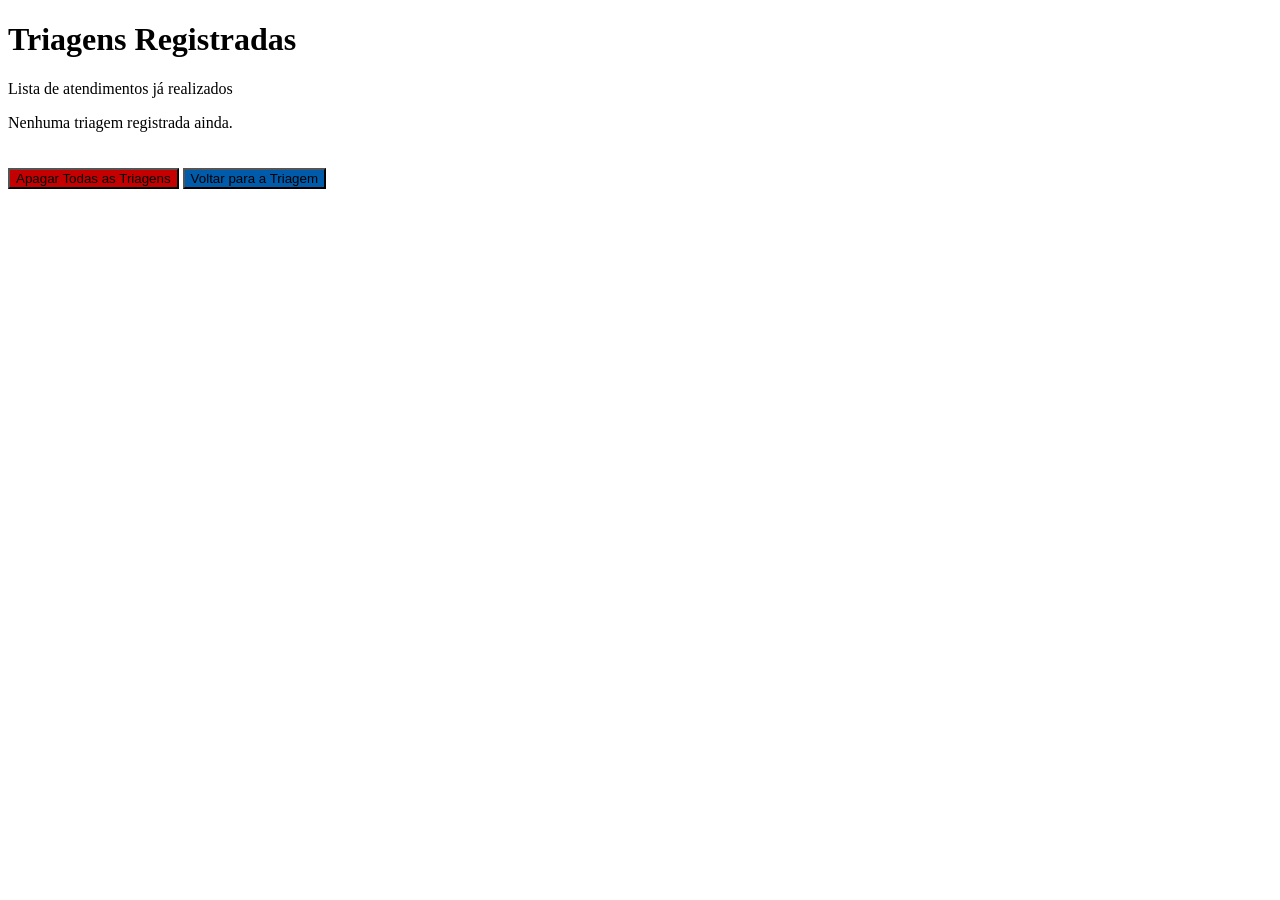
==== triagens.html @ 7b47ab8f "Add files via upload" ====
<!DOCTYPE html>
<html lang="pt-BR">
<head>
    <meta charset="UTF-8">
    <title>Triagens Registradas</title>
    <link rel="stylesheet" href="assets/css/style.css">
</head>
<body>

<header>
    <h1>Triagens Registradas</h1>
    <p>Lista de atendimentos já realizados</p>
</header>

<main>
    <div id="lista-triagens"></div>

    <button id="btn-apagar" style="margin-top:20px;background:#c40000;">
        Apagar Todas as Triagens
    </button>

    <button id="btn-voltar" style="margin-top:10px;background:#005baa;">
        Voltar para a Triagem
    </button>
</main>

<script>
    function carregarTriagens() {
        const lista = document.getElementById("lista-triagens");
        const triagens = JSON.parse(localStorage.getItem("triagens")) || [];

        if (triagens.length === 0) {
            lista.innerHTML = "<p>Nenhuma triagem registrada ainda.</p>";
            return;
        }

        let html = "";

        triagens.forEach((t, i) => {
            html += `
                <div style="
                    background:white;
                    margin-bottom:15px;
                    padding:15px;
                    border-radius:12px;
                    box-shadow:0 4px 12px rgba(0,0,0,0.1);
                ">
                    <h2>Paciente ${i + 1}</h2>
                    <p><strong>Classificação:</strong> ${t.classificacao}</p>
                    <p><strong>Data/Hora:</strong> ${t.data} - ${t.hora}</p>
                    <p><strong>Idade:</strong> ${t.paciente.idade}</p>
                    <p><strong>Queixa:</strong> ${t.paciente.queixa}</p>
                    <p><strong>Comorbidades:</strong> ${t.paciente.comorbidades.join(", ")}</p>
                    <p><strong>Medicações:</strong> ${t.paciente.medicacoes}</p>
                    <p><strong>PA:</strong> ${t.paciente.pa}</p>
                    <p><strong>FC:</strong> ${t.paciente.fc}</p>
                    <p><strong>FR:</strong> ${t.paciente.fr}</p>
                    <p><strong>SpO₂:</strong> ${t.paciente.spo2}%</p>
                    <p><strong>Temperatura:</strong> ${t.paciente.temp} °C</p>
                </div>
            `;
        });

        lista.innerHTML = html;
    }

    document.getElementById("btn-voltar").addEventListener("click", () => {
        window.location.href = "triagem.html";
    });

    document.getElementById("btn-apagar").addEventListener("click", () => {
        localStorage.removeItem("triagens");
        window.location.reload();
    });

    carregarTriagens();
</script>

</body>
</html>
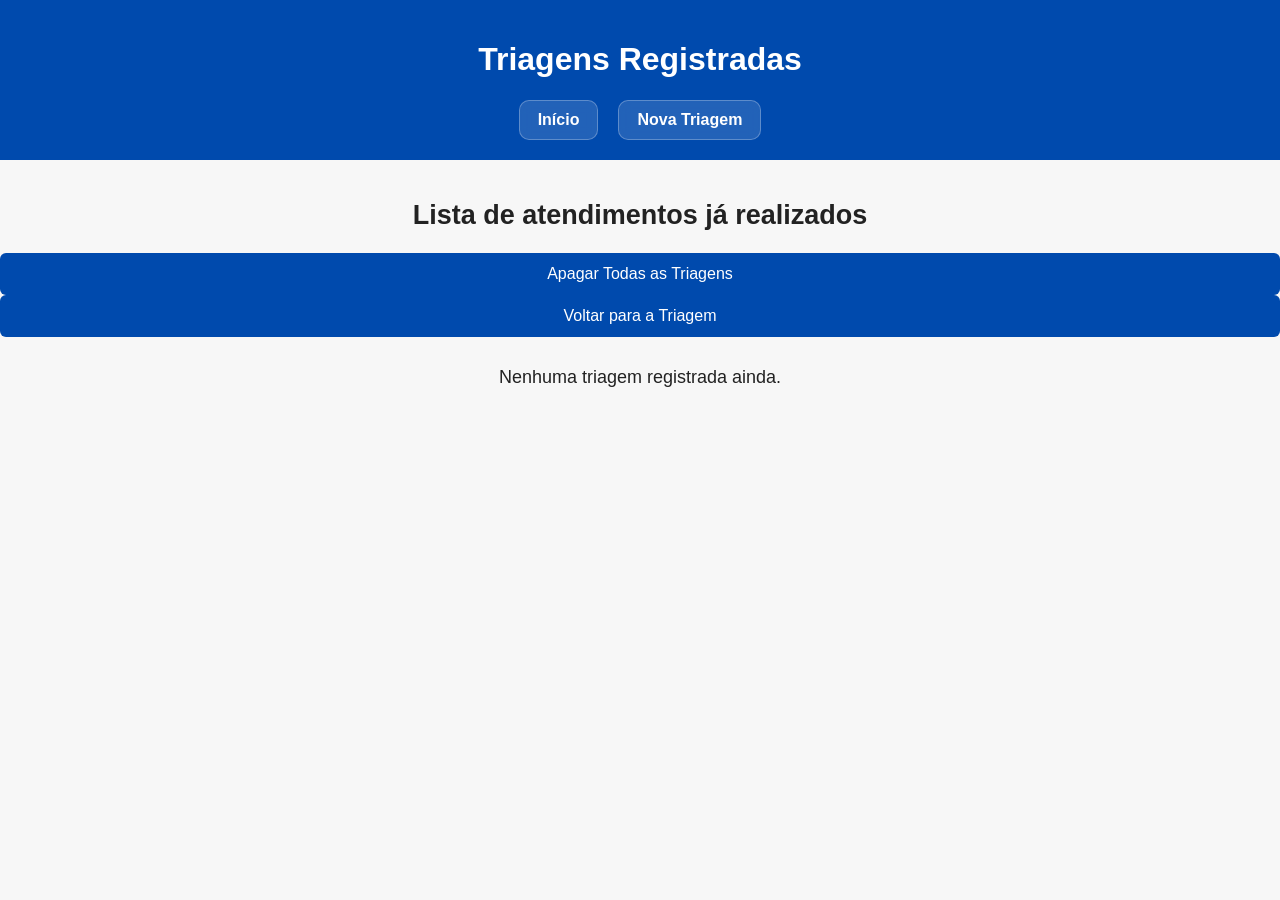
==== commit 1fc9ea01: "Update triagens.html" ====
--- a/triagens.html
+++ b/triagens.html
@@ -9,72 +9,31 @@
 
 <header>
     <h1>Triagens Registradas</h1>
-    <p>Lista de atendimentos já realizados</p>
+
+    <nav>
+        <a href="index.html">Início</a>
+        <a href="triagem.html">Nova Triagem</a>
+    </nav>
 </header>
 
 <main>
-    <div id="lista-triagens"></div>
+    <h2>Lista de atendimentos já realizados</h2>
 
-    <button id="btn-apagar" style="margin-top:20px;background:#c40000;">
-        Apagar Todas as Triagens
-    </button>
+    <button onclick="apagarTodas()">Apagar Todas as Triagens</button>
+    <button onclick="window.location.href='triagem.html'">Voltar para a Triagem</button>
 
-    <button id="btn-voltar" style="margin-top:10px;background:#005baa;">
-        Voltar para a Triagem
-    </button>
+    <div id="listaTriagens" style="margin-top: 30px;"></div>
 </main>
 
+<script src="assets/js/triagem.js"></script>
+
 <script>
-    function carregarTriagens() {
-        const lista = document.getElementById("lista-triagens");
-        const triagens = JSON.parse(localStorage.getItem("triagens")) || [];
-
-        if (triagens.length === 0) {
-            lista.innerHTML = "<p>Nenhuma triagem registrada ainda.</p>";
-            return;
-        }
-
-        let html = "";
-
-        triagens.forEach((t, i) => {
-            html += `
-                <div style="
-                    background:white;
-                    margin-bottom:15px;
-                    padding:15px;
-                    border-radius:12px;
-                    box-shadow:0 4px 12px rgba(0,0,0,0.1);
-                ">
-                    <h2>Paciente ${i + 1}</h2>
-                    <p><strong>Classificação:</strong> ${t.classificacao}</p>
-                    <p><strong>Data/Hora:</strong> ${t.data} - ${t.hora}</p>
-                    <p><strong>Idade:</strong> ${t.paciente.idade}</p>
-                    <p><strong>Queixa:</strong> ${t.paciente.queixa}</p>
-                    <p><strong>Comorbidades:</strong> ${t.paciente.comorbidades.join(", ")}</p>
-                    <p><strong>Medicações:</strong> ${t.paciente.medicacoes}</p>
-                    <p><strong>PA:</strong> ${t.paciente.pa}</p>
-                    <p><strong>FC:</strong> ${t.paciente.fc}</p>
-                    <p><strong>FR:</strong> ${t.paciente.fr}</p>
-                    <p><strong>SpO₂:</strong> ${t.paciente.spo2}%</p>
-                    <p><strong>Temperatura:</strong> ${t.paciente.temp} °C</p>
-                </div>
-            `;
-        });
-
-        lista.innerHTML = html;
-    }
-
-    document.getElementById("btn-voltar").addEventListener("click", () => {
-        window.location.href = "triagem.html";
-    });
-
-    document.getElementById("btn-apagar").addEventListener("click", () => {
-        localStorage.removeItem("triagens");
-        window.location.reload();
-    });
-
-    carregarTriagens();
+function apagarTodas() {
+    localStorage.removeItem("triagens");
+    alert("Triagens apagadas!");
+    location.reload();
+}
 </script>
 
 </body>
-</html>+</html>
--- a/assets/css/style.css
+++ b/assets/css/style.css
@@ -0,0 +1,112 @@
+/* Estilo geral */
+body {
+    margin: 0;
+    padding: 0;
+    font-family: Arial, Helvetica, sans-serif;
+    background: #f7f7f7;
+    color: #222;
+}
+
+/* Cabeçalho */
+header {
+    background: #004aad;
+    color: white;
+    padding: 20px;
+    text-align: center;
+}
+
+/* Menu */
+nav {
+    margin-top: 15px;
+    display: flex;
+    justify-content: center;
+    gap: 20px;
+}
+
+nav a {
+    background: #ffffff22;
+    padding: 10px 18px;
+    border-radius: 10px;
+    color: white;
+    text-decoration: none;
+    font-weight: 600;
+    border: 1px solid #ffffff44;
+    backdrop-filter: blur(6px);
+    transition: 0.2s;
+}
+
+nav a:hover {
+    background: #ffffff44;
+    transform: scale(1.05);
+}
+
+/* Área principal */
+main {
+    margin-top: 40px;
+    text-align: center;
+    font-size: 18px;
+}
+
+/* Formulário de triagem */
+form {
+    max-width: 500px;
+    margin: auto;
+    background: white;
+    padding: 20px;
+    border-radius: 10px;
+    box-shadow: 0 0 10px #00000022;
+}
+
+label {
+    font-weight: bold;
+}
+
+input, select {
+    width: 100%;
+    padding: 10px;
+    margin-top: 6px;
+    margin-bottom: 16px;
+    border-radius: 6px;
+    border: 1px solid #ccc;
+}
+
+/* Botão */
+button {
+    width: 100%;
+    background: #004aad;
+    color: white;
+    border: none;
+    padding: 12px;
+    border-radius: 6px;
+    font-size: 16px;
+    cursor: pointer;
+}
+
+button:hover {
+    background: #003b8a;
+}
+
+/* Cartões de triagens */
+.card {
+    background: white;
+    padding: 15px;
+    margin: 15px auto;
+    max-width: 500px;
+    border-radius: 10px;
+    box-shadow: 0 0 10px #00000022;
+}
+
+.card h3 {
+    margin-top: 0;
+}
+
+/* Alerta de emergência */
+.emergencia {
+    background: #ff4b4b;
+    color: white;
+    padding: 10px;
+    text-align: center;
+    border-radius: 8px;
+    margin-bottom: 15px;
+    font-weight: bold;
+}
